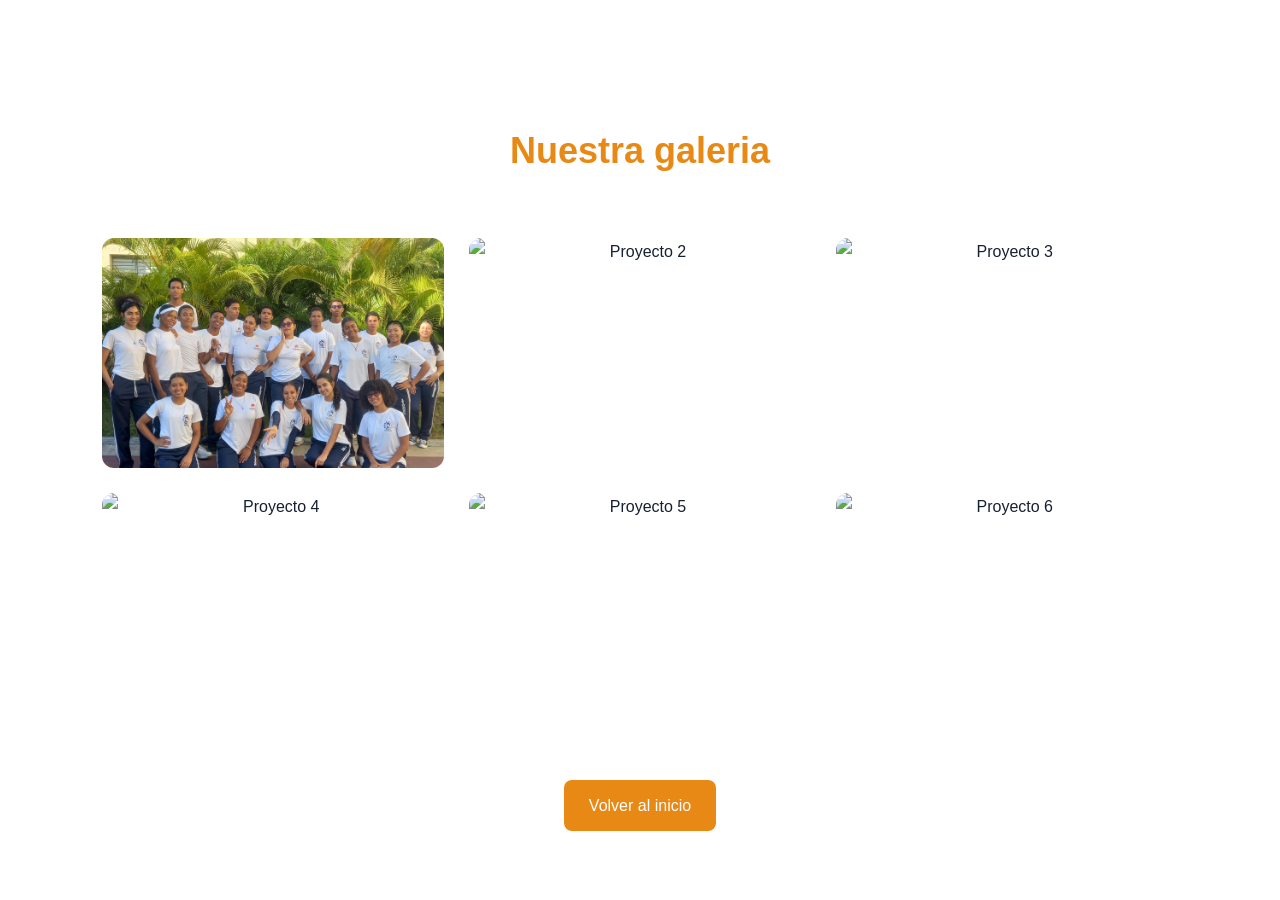
==== galeria.html @ d9a748c3 "trabajos" ====
<!DOCTYPE html>
<html lang="es">
<head>
    <meta charset="UTF-8">
    <meta name="viewport" content="width=device-width, initial-scale=1.0">
    <title>Galería | Tech Students</title>
    <link rel="stylesheet" href="styles.css">

    <style>
       
.galeria {
    padding: 120px 8% 50px;
    text-align: center;
    display: flex;
    flex-direction: column;
    align-items: center;
}

.galeria h1 {
    display: block;
    width: 100%;
    font-size: 36px;
    margin-bottom: 35px;
    color: #e88916;
    text-align: center;
}

.fotos {
    display: grid;
    width: 100%;
    grid-template-columns: repeat(3, minmax(0, 1fr));
    gap: 25px;
}

.fotos img {
    width: 100%;
    height: 230px;
    object-fit: cover;
    border-radius: 12px;
    transition: transform 0.3s;
}

.fotos img:hover {
    transform: scale(1.04);
}

.volver {
    display: inline-block;
    margin-top: 35px;
    padding: 12px 25px;
    background: #e88916;
    color: white;
    text-decoration: none;
    border-radius: 8px;
}

@media (max-width: 700px) {
    .fotos {
        grid-template-columns: repeat(2, minmax(0, 1fr));
    }
}

@media (max-width: 450px) {
    .fotos {
        grid-template-columns: 1fr;
    }
}
    </style>
</head>

<body>

    <main class="galeria">
        <h1>Nuestra galeria</h1>
    

        <div class="fotos">
            <img src="imagenes/curso.jpeg" alt="Proyecto 1">
            <img src="imagenes/proyecto2.jpg" alt="Proyecto 2">
            <img src="imagenes/proyecto3.jpg" alt="Proyecto 3">
            <img src="imagenes/proyecto4.jpg" alt="Proyecto 4">
            <img src="imagenes/proyecto5.jpg" alt="Proyecto 5">
            <img src="imagenes/proyecto6.jpg" alt="Proyecto 6">
        </div>

        <a href="index.html" class="volver">Volver al inicio</a>
    </main>

</body>
</html>
---- styles.css ----
/* ========================================
   1. CONFIGURACIÓN GENERAL
======================================== */

:root {
    --naranja: #e88916;
    --naranja-oscuro: #bd6508;
    --rojo: #e63935;
    --oscuro: #172033;
    --texto: #536071;
    --gris: #f5f6f8;
    --blanco: #ffffff;
    --borde: #e6e9ef;
    --sombra: 0 12px 35px rgba(23, 32, 51, 0.08);
    --radio: 18px;
}

* {
    margin: 0;
    padding: 0;
    box-sizing: border-box;
}

html {
    scroll-behavior: smooth;
    scroll-padding-top: 110px;
}

body {
    font-family: Arial, Helvetica, sans-serif;
    background: var(--blanco);
    color: var(--oscuro);
    line-height: 1.7;
    overflow-x: hidden;
}

a {
    color: inherit;
    text-decoration: none;
}

img {
    display: block;
    max-width: 100%;
}

button,
input,
textarea {
    font: inherit;
}

button,
a {
    -webkit-tap-highlight-color: transparent;
}

a:focus-visible,
button:focus-visible,
input:focus-visible,
textarea:focus-visible {
    outline: 3px solid var(--naranja);
    outline-offset: 4px;
}

section[id] {
    scroll-margin-top: 105px;
}

/* ========================================
   2. MENÚ FLOTANTE
======================================== */

.header {
    position: fixed;
    top: 18px;
    left: 50%;
    transform: translateX(-50%);
    z-index: 1000;

    width: min(94%, 1200px);
    min-height: 78px;
    padding: 12px 22px;

    display: flex;
    align-items: center;
    justify-content: space-between;
    gap: 22px;

    background: rgba(255, 255, 255, 0.96);
    border: 1px solid rgba(230, 233, 239, 0.9);
    border-radius: 17px;
    box-shadow: 0 8px 30px rgba(23, 32, 51, 0.10);

    backdrop-filter: blur(14px);
    -webkit-backdrop-filter: blur(14px);
}

.logo {
    display: flex;
    align-items: center;
    gap: 10px;
    flex-shrink: 0;

    color: var(--oscuro);
    font-size: 18px;
    font-weight: 800;
    letter-spacing: -0.5px;
}

.logo img {
    width: 48px;
    height: 48px;
    object-fit: contain;
    border-radius: 10px;
}

.logo strong {
    color: red
}

.menu {
    display: flex;
    align-items: center;
    justify-content: flex-end;
    gap: 5px;
}

.menu a {
    padding: 9px 11px;
    border-radius: 9px;

    color: #374151;
    font-size: 13px;
    font-weight: 700;
    white-space: nowrap;

    transition: background 0.25s ease,
                color 0.25s ease;
}

.menu a:hover {
    color: var(--naranja-oscuro);
    background: #fff1df;
}

/* ========================================
   3. PORTADA PRINCIPAL
======================================== */

.inicio {
    position: relative;
    min-height: 560px;

    display: flex;
    align-items: center;

    padding: 165px max(8%, calc((100% - 1200px) / 2)) 115px;

    background-image:
        linear-gradient(
            90deg,
           
            rgba(13, 20, 34, 0.70) 52%,
            rgba(13, 20, 34, 0.28) 100%
        ),
        url("imagenes/grupoimg - copia (2).jpeg");

    background-size: cover;
    background-position: center;
    background-repeat: no-repeat;

    color: var(--blanco);
}

.inicio-contenido {
    width: 100%;
    max-width: 790px;
}

.etiqueta-inicio {
    display: inline-block;
    margin-bottom: 24px;

    color: orange;
    font-size: 12px;
    font-weight: 800;
    letter-spacing: 2px;
}

.inicio h1 {
    max-width: 780px;
    margin-bottom: 24px;

    color: var(--blanco);
    font-size: clamp(43px, 6.5vw, 76px);
    line-height: 1.08;
    letter-spacing: -2.5px;
}

.inicio h1 span {
    display: block;
    color: #FF0000
}

.inicio-contenido > p {
    max-width: 590px;
    margin-bottom: 32px;

    color: #e7eaf0;
    font-size: 17px;
    line-height: 1.9;
}

.inicio-botones {
    display: flex;
    flex-wrap: wrap;
    align-items: center;
    gap: 14px;
}

.indicador-scroll {
    position: absolute;
    bottom: 27px;
    left: 50%;
    transform: translateX(-50%);

    display: flex;
    align-items: center;
    gap: 12px;

    color: #ffffff;
    font-size: 12px;
    font-weight: 600;
    opacity: 0.85;
}

/* ========================================
   4. BOTONES Y ENLACES DESTACADOS
======================================== */

.boton {
    display: inline-flex;
    align-items: center;
    justify-content: center;
    gap: 8px;

    min-height: 48px;
    padding: 13px 23px;

    border: 1px solid transparent;
    border-radius: 10px;

    background: var(--naranja);
    color: var(--blanco);

    font-size: 14px;
    font-weight: 800;
    cursor: pointer;

    box-shadow: 0 7px 20px rgba(8, 52, 6, 0.2);

    transition: background 0.25s ease,
                transform 0.25s ease,
                box-shadow 0.25s ease;
}

.boton:hover {
    background: var(--naranja-oscuro);
    transform: translateY(-3px);
    box-shadow: 0 10px 24px rgba(189, 101, 8, 0.25);
}

.boton-secundario {
    background: transparent;
    color: var(--blanco);
    border-color: rgba(255, 255, 255, 0.65);
    box-shadow: none;
}

.boton-secundario:hover {
    background: var(--blanco);
    color: var(--oscuro);
    border-color: var(--blanco);
}

.enlace-texto {
    display: inline-flex;
    align-items: center;
    gap: 8px;

    margin-top: 8px;
    color: var(--naranja-oscuro);
    font-size: 14px;
    font-weight: 800;
}

.enlace-texto:hover {
    color: var(--rojo);
}

/* ========================================
   5. SECCIONES GENERALES
======================================== */

.seccion {
    width: 100%;
    max-width: 1250px;
    margin: 0 auto;
    padding: 100px 6%;
}

.titulo-seccion {
    max-width: 720px;
    margin: 0 auto 48px;
    text-align: center;
}

.subtitulo {
    margin-bottom: 10px;

    color: var(--naranja-oscuro);
    font-size: 11px;
    font-weight: 800;
    letter-spacing: 2.5px;
}

.titulo-seccion h2 {
    margin-bottom: 16px;

    color: var(--oscuro);
    font-size: clamp(30px, 4vw, 43px);
    font-weight: 800;
    line-height: 1.2;
    letter-spacing: -1.2px;
}

.introduccion {
    max-width: 630px;
    margin: 0 auto;

    color: var(--texto);
    font-size: 15px;
    line-height: 1.9;
}

/* ========================================
   6. NOSOTROS
======================================== */

.nosotros-contenido {
    display: grid;
    grid-template-columns: 1.05fr 0.95fr;
    align-items: stretch;
    gap: 55px;
}

.nosotros-texto {
    padding: 15px 0;
}

.numero-seccion {
    display: block;
    margin-bottom: 15px;

    color: var(--naranja-oscuro);
    font-size: 11px;
    font-weight: 800;
    letter-spacing: 1.5px;
}

.nosotros-texto h3 {
    margin-bottom: 22px;

    color: var(--oscuro);
    font-size: clamp(25px, 3vw, 34px);
    line-height: 1.25;
    letter-spacing: -0.8px;
}

.nosotros-texto p {
    margin-bottom: 18px;
    color: var(--texto);
    font-size: 15px;
    line-height: 1.95;
}

.nosotros-caja {
    display: flex;
    flex-direction: column;
    justify-content: center;

    padding: 38px;
    border: 1px solid #f3dfc7;
    border-left: 5px solid var(--naranja);
    border-radius: var(--radio);

    background: linear-gradient(145deg, #fffaf4, #fff3e4);
    box-shadow: var(--sombra);

    transition: transform 0.25s ease,
                box-shadow 0.25s ease;
}

.nosotros-caja:hover {
    transform: translateY(-5px);
    box-shadow: 0 18px 40px rgba(23, 32, 51, 0.12);
}

.mision-icono {
    width: 53px;
    height: 53px;
    margin-bottom: 23px;

    display: grid;
    place-items: center;

    border-radius: 14px;
    background: #ffe5c5;
    color: var(--naranja-oscuro);
    font-size: 27px;
}

.mision-etiqueta {
    margin-bottom: 8px;

    color: var(--naranja-oscuro);
    font-size: 11px;
    font-weight: 800;
    letter-spacing: 1.5px;
}

.nosotros-caja h3 {
    margin-bottom: 14px;
    font-size: 25px;
    line-height: 1.3;
}

.nosotros-caja > p:last-of-type {
    color: var(--texto);
    font-size: 14px;
    line-height: 1.95;
}

.mision-linea {
    width: 55px;
    height: 4px;
    margin-top: 23px;
    border-radius: 5px;
    background: var(--naranja);
}

/* ========================================
   7. SERVICIOS
======================================== */

.servicios {
    max-width: none;
    padding: 100px 6%;
    background: var(--gris);
}

.servicios .contenedor {
    max-width: 1120px;
    margin: 0 auto;
}

.servicios .titulo-seccion {
    margin-bottom: 42px;
}

.tarjetas {
    display: grid;
    grid-template-columns: repeat(3, minmax(0, 1fr));
    gap: 25px;
}

.tarjeta {
    position: relative;
    isolation: isolate;
    min-width: 0;
    min-height: 390px;

    display: flex;
    align-items: flex-end;

    padding: 30px;
    overflow: hidden;
    border-radius: var(--radio);

    background-color: #263244;
    background-size: cover;
    background-position: center;
    background-repeat: no-repeat;

    box-shadow: 0 10px 28px rgba(23, 32, 51, 0.12);

    transition: transform 0.3s ease,
                box-shadow 0.3s ease;
}

.tarjeta::before {
    content: "";
    position: absolute;
    inset: 0;
    z-index: -1;

    background: linear-gradient(
        to top,
        rgba(10, 15, 25, 0.96) 0%,
        rgba(10, 15, 25, 0.67) 48%,
        rgba(10, 15, 25, 0.08) 100%
    );
}

.servicio-web {
    background-image: url("imagenes/programacion.jpeg");
}

.servicio-diseno {
    background-image: url("imagenes/grafico.png");
}

.servicio-digital {
    background-image: url("imagenes/soluciones.png");
}

.tarjeta:hover {
    transform: translateY(-7px);
    box-shadow: 0 18px 36px rgba(23, 32, 51, 0.19);
}

.servicio-contenido {
    width: 100%;
    color: var(--blanco);
}

.servicio-numero {
    display: inline-block;
    margin-bottom: 15px;

    color: #ffc16d;
    font-size: 12px;
    font-weight: 800;
    letter-spacing: 2px;
}

.servicio-contenido h3 {
    margin-bottom: 12px;
    color: var(--blanco);
    font-size: 23px;
    line-height: 1.3;
}

.servicio-contenido p {
    color: #eef0f4;
    font-size: 13px;
    line-height: 1.9;
}

/* ========================================
   8. PORTAFOLIO
======================================== */

.portafolio {
    display: grid;
    grid-template-columns: repeat(3, minmax(0, 1fr));
    align-items: stretch;
    gap: 25px;
}

.proyecto {
    min-width: 0;
    overflow: hidden;

    border: 1px solid var(--borde);
    border-radius: var(--radio);
    background: var(--blanco);

    box-shadow: 0 5px 20px rgba(23, 32, 51, 0.04);

    transition: transform 0.3s ease,
                box-shadow 0.3s ease;
}

.proyecto:hover {
    transform: translateY(-6px);
    box-shadow: var(--sombra);
}

.proyecto-imagen {
    height: 285px;
    overflow: hidden;
    background: #eceff3;
}

.proyecto-imagen img {
    width: 100%;
    height: 100%;
    object-fit: cover;
    object-position: center;

    transition: transform 0.45s ease;
}

.proyecto:hover .proyecto-imagen img {
    transform: scale(1.045);
}

.proyecto-info {
    padding: 25px;
}

.proyecto-categoria {
    display: inline-block;
    margin-bottom: 9px;

    color: var(--naranja-oscuro);
    font-size: 10px;
    font-weight: 800;
    letter-spacing: 1.5px;
}

.proyecto-info h3 {
    margin-bottom: 10px;
    color: var(--oscuro);
    font-size: 21px;
    line-height: 1.35;
}

.proyecto-info p {
    margin-bottom: 7px;
    color: var(--texto);
    font-size: 13px;
    overflow-wrap: anywhere;
}

.proyecto-info a {
    display: inline-block;
    margin-top: 14px;

    color: var(--naranja-oscuro);
    font-size: 13px;
    font-weight: 800;
}

.proyecto-info a:hover {
    color: var(--rojo);
}

/* ========================================
   9. GALERÍA DE IMÁGENES
======================================== */

.galeria-titulo {
    margin: 70px 0 27px;
}

.galeria-titulo .subtitulo {
    margin-bottom: 7px;
}

.galeria-titulo h3 {
    color: var(--oscuro);
    font-size: 27px;
    line-height: 1.3;
}

.galeria {
    display: grid;
    grid-template-columns: repeat(3, minmax(0, 1fr));
    gap: 22px;
}

.galeria-item {
    position: relative;
    isolation: isolate;
    height: 270px;
    min-width: 0;
    overflow: hidden;
    border-radius: 15px;
    background: #263244;
}

.galeria-item::after {
    content: "";
    position: absolute;
    inset: 0;
    z-index: 0;

    background: linear-gradient(
        to top,
        rgba(10, 15, 25, 0.90),
        rgba(10, 15, 25, 0.03) 80%
    );
}

.galeria-item img {
    width: 100%;
    height: 100%;
    object-fit: cover;

    transition: transform 0.4s ease;
}

.galeria-item:hover img {
    transform: scale(1.06);
}

.galeria-overlay {
    position: absolute;
    z-index: 1;
    right: 22px;
    bottom: 22px;
    left: 22px;
    color: var(--blanco);
}

.galeria-overlay span {
    display: block;
    margin-bottom: 7px;
    color: #ffc16d;
    font-size: 11px;
    font-weight: 800;
    letter-spacing: 1.5px;
}

.galeria-overlay h3 {
    font-size: 20px;
    line-height: 1.3;
}

/* ========================================
   10. UBICACIÓN
======================================== */

.ubicacion {
    max-width: none;
    padding: 100px 6%;
    background: var(--gris);
}

.ubicacion .contenedor {
    max-width: 1000px;
    margin: 0 auto;
}

.ubicacion-caja {
    padding: 48px 30px;
    border: 1px solid var(--borde);
    border-radius: var(--radio);
    background: var(--blanco);
    box-shadow: var(--sombra);
    text-align: center;
}

.ubicacion-icono {
    width: 65px;
    height: 65px;
    margin: 0 auto 22px;

    display: grid;
    place-items: center;

    border-radius: 18px;
    background: #fff0dd;
    color: var(--naranja-oscuro);
    font-size: 37px;
}

.ubicacion-caja h3 {
    margin-bottom: 10px;
    color: var(--oscuro);
    font-size: clamp(19px, 3vw, 25px);
}

.ubicacion-caja p {
    margin-bottom: 25px;
    color: var(--texto);
    font-size: 14px;
}

/* ========================================
   11. CONTACTO Y FORMULARIO
======================================== */

.contacto {
    max-width: none;
    padding: 100px 6%;
    background: #fff8ef;
}

.contacto-contenido {
    max-width: 760px;
    margin: 0 auto;
}

.contacto .titulo-seccion {
    margin-bottom: 35px;
}

.formulario {
    padding: 35px;
    border: 1px solid #f0e2d1;
    border-radius: var(--radio);
    background: var(--blanco);
    box-shadow: var(--sombra);
}

.campo {
    margin-bottom: 22px;
}

.campo label {
    display: block;
    margin-bottom: 8px;

    color: var(--oscuro);
    font-size: 13px;
    font-weight: 800;
}

.campo input,
.campo textarea {
    width: 100%;
    padding: 14px 15px;

    border: 1px solid #dce1e8;
    border-radius: 10px;
    background: #fbfcfd;
    color: var(--oscuro);
    font-size: 14px;

    transition: border-color 0.2s ease,
                box-shadow 0.2s ease;
}

.campo input {
    min-height: 49px;
}

.campo textarea {
    min-height: 130px;
    resize: vertical;
}

.campo input:focus,
.campo textarea:focus {
    border-color: var(--naranja);
    box-shadow: 0 0 0 3px rgba(232, 137, 22, 0.12);
    outline: none;
}

.campo input::placeholder,
.campo textarea::placeholder {
    color: #929baa;
}

.formulario button {
    width: 100%;
    border: none;
}

.nota-formulario {
    margin-top: 15px;
    color: #788292;
    font-size: 12px;
    text-align: center;
}

/* ========================================
   12. PIE DE PÁGINA
======================================== */

.footer {
    padding: 65px 6% 0;
    background: #121a2a;
    color: var(--blanco);
}

.footer-contenido {
    display: grid;
    grid-template-columns: 1.5fr 0.8fr 1fr;
    gap: 55px;

    max-width: 1120px;
    margin: 0 auto;
    padding-bottom: 48px;
}

.footer-logo {
    display: inline-block;
    margin-bottom: 15px;

    color: var(--blanco);
    font-size: 24px;
    font-weight: 800;
    letter-spacing: -0.8px;
}

.footer-logo span {
    color: #ff9f36;
}

.footer-marca > p {
    max-width: 300px;
}

.footer h3 {
    margin-bottom: 18px;
    color: var(--blanco);
    font-size: 14px;
}

.footer p,
.footer a:not(.footer-logo) {
    color: #b7c0cf;
    font-size: 13px;
    overflow-wrap: anywhere;
}

.footer-enlaces a {
    display: block;
    width: fit-content;
    margin-bottom: 9px;

    transition: color 0.2s ease;
}

.footer a:hover {
    color: #ffb547;
}

.footer-contacto > a {
    display: inline-block;
    margin-bottom: 12px;
}

.footer-bottom {
    display: flex;
    align-items: center;
    justify-content: space-between;
    gap: 20px;

    max-width: 1120px;
    margin: 0 auto;
    padding: 22px 0;

    border-top: 1px solid #30394a;
}

.footer-bottom p,
.footer-bottom a {
    font-size: 12px;
}

/* ========================================
   13. TABLETAS
======================================== */

@media (max-width: 1000px) {
    .header {
        gap: 12px;
        padding: 12px 15px;
    }

    .logo {
        font-size: 15px;
        gap: 7px;
    }

    .logo img {
        width: 42px;
        height: 42px;
    }

    .menu {
        flex-wrap: wrap;
        gap: 2px;
    }

    .menu a {
        padding: 7px;
        font-size: 11px;
    }

    .inicio {
        min-height: 690px;
    }

    .tarjetas {
        grid-template-columns: repeat(2, minmax(0, 1fr));
    }

    .tarjeta:last-child {
        grid-column: 1 / -1;
        min-height: 320px;
    }

    .portafolio {
        grid-template-columns: repeat(2, minmax(0, 1fr));
    }

    .proyecto:last-child {
        grid-column: 1 / -1;
        width: calc(50% - 12.5px);
        justify-self: center;
    }

    .footer-contenido {
        gap: 30px;
    }
}

/* ========================================
   14. CELULARES
======================================== */

@media (max-width: 650px) {
    html {
        scroll-padding-top: 125px;
    }

    section[id] {
        scroll-margin-top: 120px;
    }

    .header {
        top: 8px;
        width: 96%;
        min-height: auto;
        padding: 10px;
        gap: 8px;
        flex-direction: column;
        border-radius: 13px;
    }

    .logo {
        align-self: flex-start;
        font-size: 15px;
    }

    .logo img {
        width: 34px;
        height: 34px;
    }

    .menu {
        width: 100%;
        justify-content: center;
        gap: 3px;
    }

    .menu a {
        padding: 5px 7px;
        font-size: 10px;
    }

    .inicio {
        min-height: 690px;
        padding: 190px 6% 100px;
        background-position: center;
    }

    .etiqueta-inicio {
        font-size: 9px;
        letter-spacing: 1.3px;
    }

    .inicio h1 {
        font-size: clamp(39px, 10vw, 52px);
        letter-spacing: -1.6px;
    }

    .inicio-contenido > p {
        font-size: 15px;
    }

    .inicio-botones {
        align-items: stretch;
        flex-direction: column;
        max-width: 250px;
    }

    .boton {
        width: fit-content;
        max-width: 100%;
    }

    .inicio-botones .boton {
        width: 100%;
    }

    .indicador-scroll {
        width: 100%;
        justify-content: center;
        font-size: 10px;
    }

    .seccion,
    .servicios,
    .ubicacion,
    .contacto {
        padding: 70px 6%;
    }

    .titulo-seccion {
        margin-bottom: 35px;
    }

    .titulo-seccion h2 {
        font-size: 31px;
    }

    .introduccion {
        font-size: 14px;
    }

    .nosotros-contenido {
        grid-template-columns: 1fr;
        gap: 25px;
    }

    .nosotros-texto {
        padding: 0;
    }

    .nosotros-texto h3 {
        font-size: 27px;
    }

    .nosotros-texto p {
        font-size: 14px;
    }

    .nosotros-caja {
        padding: 27px 23px;
    }

    .tarjetas {
        grid-template-columns: 1fr;
        gap: 20px;
    }

    .tarjeta,
    .tarjeta:last-child {
        grid-column: auto;
        min-height: 320px;
        padding: 25px;
    }

    .portafolio {
        grid-template-columns: 1fr;
        gap: 22px;
    }

    .proyecto:last-child {
        grid-column: auto;
        width: 100%;
    }

    .proyecto-imagen {
        height: 300px;
    }

    .galeria-titulo {
        margin-top: 48px;
    }

    .galeria-titulo h3 {
        font-size: 24px;
    }

    .galeria {
        grid-template-columns: 1fr;
        gap: 18px;
    }

    .galeria-item {
        height: 250px;
    }

    .ubicacion-caja {
        padding: 32px 20px;
    }

    .formulario {
        padding: 25px 19px;
    }

    .footer {
        padding: 48px 6% 0;
    }

    .footer-contenido {
        grid-template-columns: 1fr;
        gap: 30px;
        padding-bottom: 35px;
    }

    .footer-bottom {
        align-items: flex-start;
        flex-direction: column;
        gap: 10px;
    }
}

/* ========================================
   15. ACCESIBILIDAD Y MOVIMIENTO
======================================== */

@media (prefers-reduced-motion: reduce) {
    html {
        scroll-behavior: auto;
    }

    *,
    *::before,
    *::after {
        transition-duration: 0.01ms !important;
        animation-duration: 0.01ms !important;
        animation-iteration-count: 1 !important;
    }
}


/* MULTIMEDIA */

.multimedia {
    max-width: none;
    padding: 100px 6%;
    background: var(--gris);
}

.multimedia-contenido {
    max-width: 900px;
    margin: 0 auto;
}

.video-contenedor {
    overflow: hidden;
    border: 5px solid var(--blanco);
    border-radius: var(--radio);
    background: #111;
    box-shadow: var(--sombra);
}

.video-contenedor video {
    display: block;
    width: 100%;
    max-height: 520px;
    aspect-ratio: 16 / 9;
    object-fit: contain;
    background: #111;
}

@media (max-width: 650px) {
    .multimedia {
        padding: 70px 6%;
    }

    .video-contenedor {
        border-width: 3px;
        border-radius: 12px;
    }
}
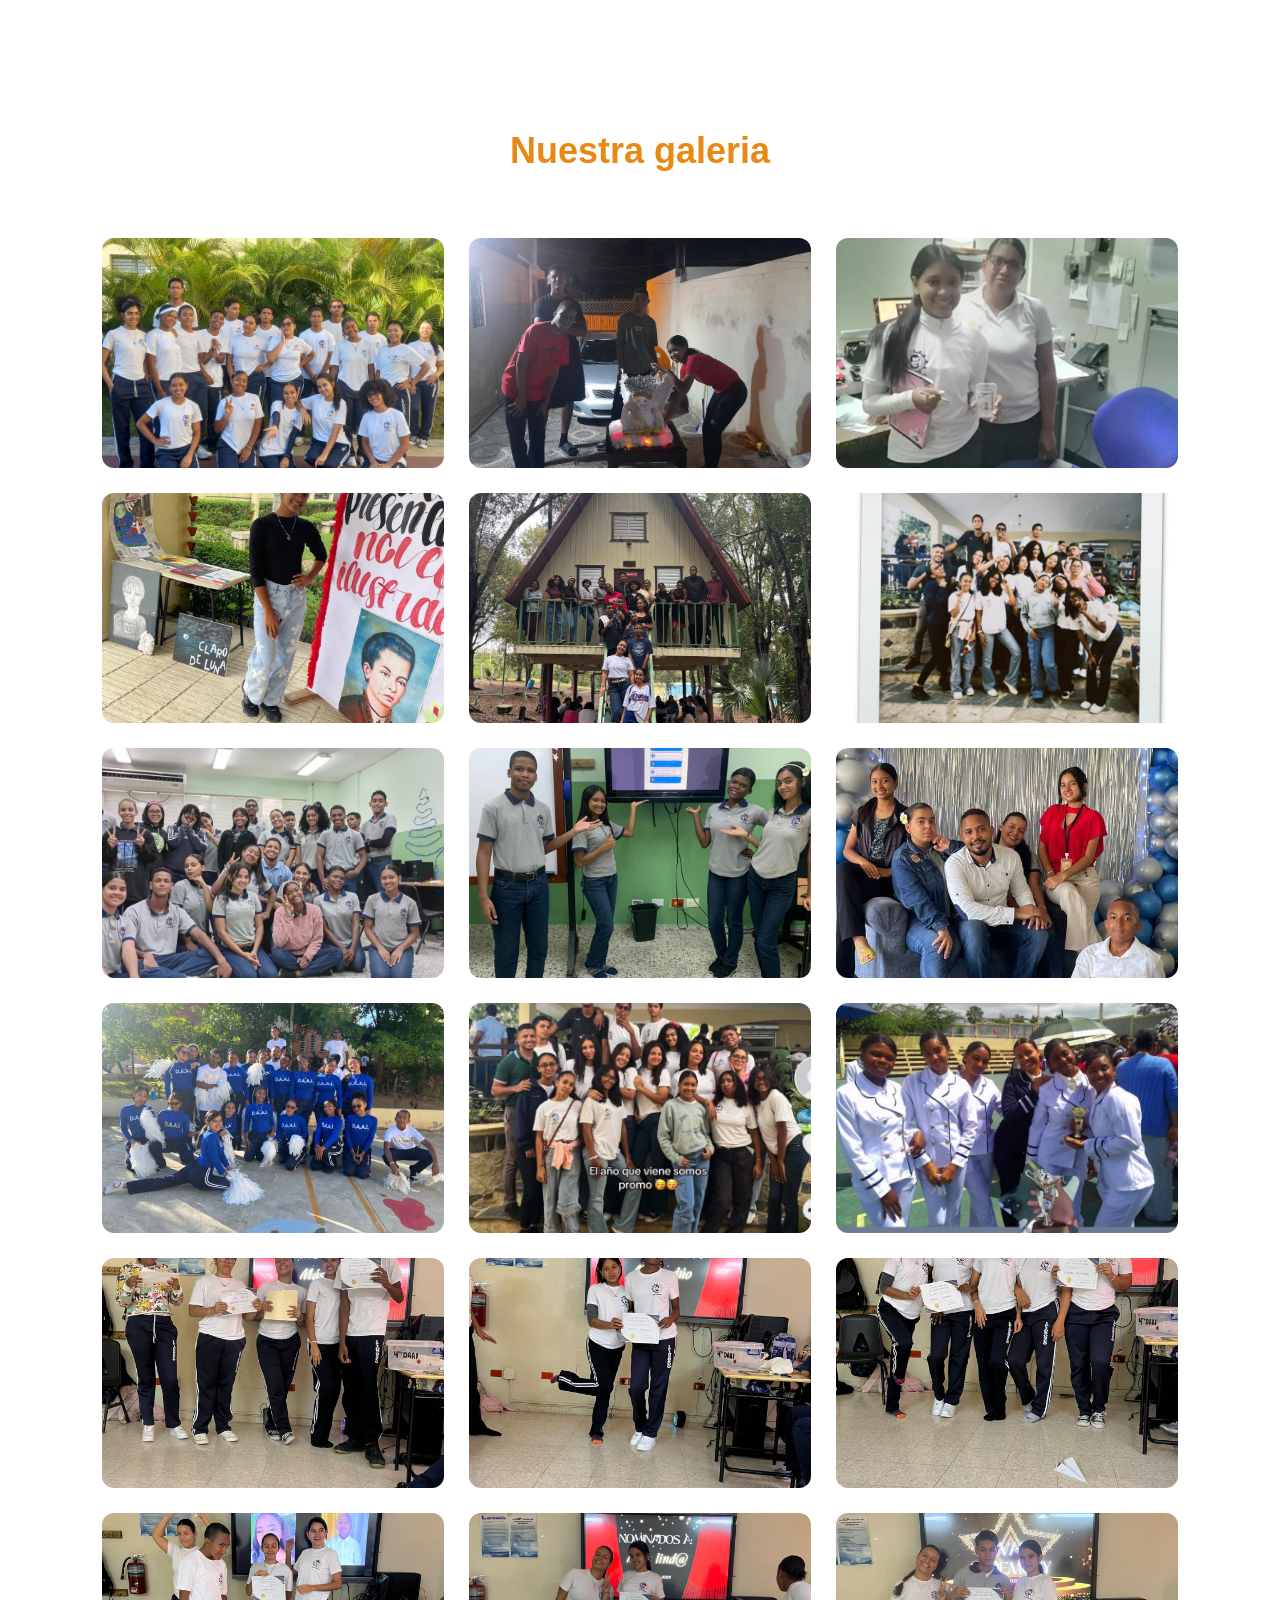
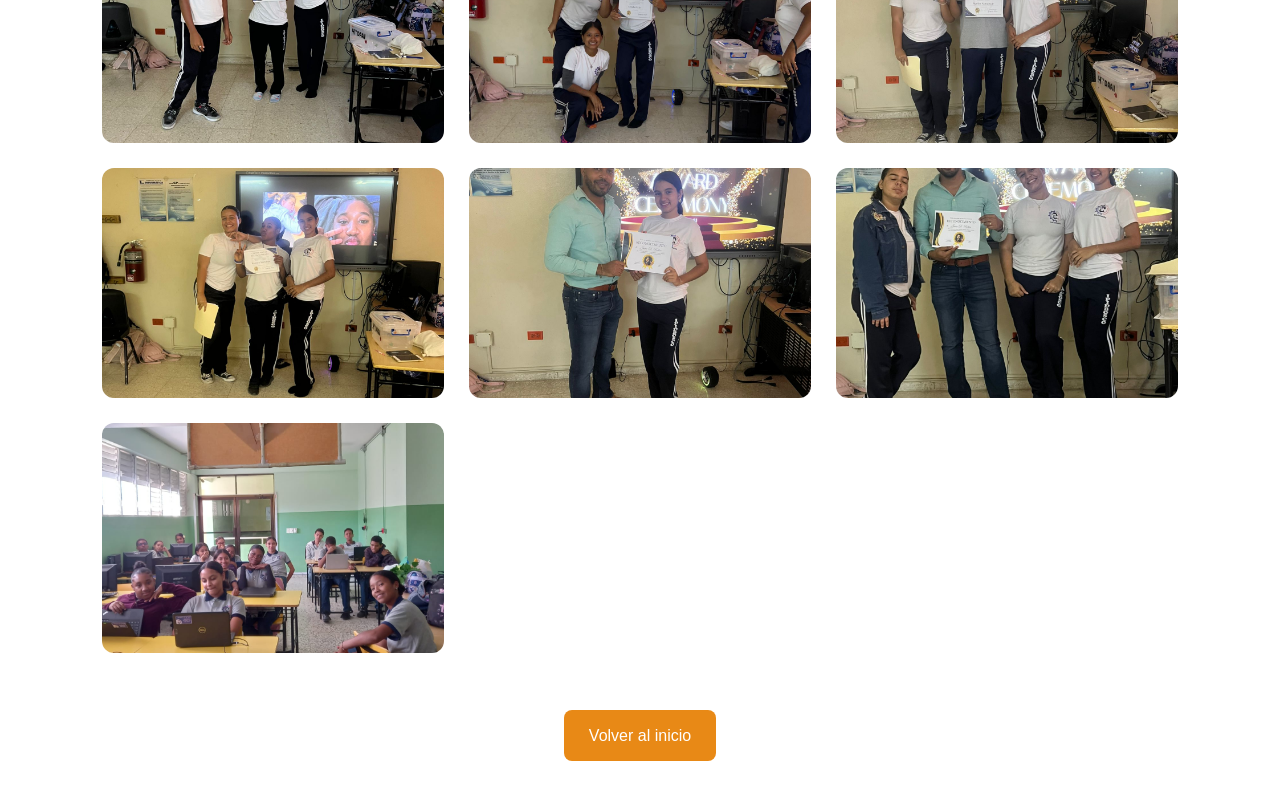
==== commit c7f2dfa5: "Los cambios realizados" ====
--- a/galeria.html
+++ b/galeria.html
@@ -77,15 +77,32 @@
 
         <div class="fotos">
             <img src="imagenes/curso.jpeg" alt="Proyecto 1">
-            <img src="imagenes/proyecto2.jpg" alt="Proyecto 2">
-            <img src="imagenes/proyecto3.jpg" alt="Proyecto 3">
-            <img src="imagenes/proyecto4.jpg" alt="Proyecto 4">
-            <img src="imagenes/proyecto5.jpg" alt="Proyecto 5">
-            <img src="imagenes/proyecto6.jpg" alt="Proyecto 6">
+            <img src="imagenes/curso1.jpeg" alt="Proyecto 2">
+            <img src="imagenes/curso2.jpeg" alt="Proyecto 3">
+            <img src="imagenes/curso3.jpeg" alt="Proyecto 4">
+            <img src="imagenes/curso4.jpeg" alt="Proyecto 5">
+            <img src="imagenes/curso5.jpeg" alt="Proyecto 6">
+             <img src="imagenes/curso6.jpeg" alt="Proyecto 1">
+            <img src="imagenes/curso7.jpeg" alt="Proyecto 2">
+            <img src="imagenes/curso8.jpeg" alt="Proyecto 3">
+            <img src="imagenes/curso9.jpeg" alt="Proyecto 4">
+            <img src="imagenes/curso10.jpeg" alt="Proyecto 5">
+            <img src="imagenes/curso11.jpeg" alt="Proyecto 6">
+              <img src="imagenes/cursoa.jpeg" alt="Proyecto 1">
+            <img src="imagenes/cursob.jpeg" alt="Proyecto 2">
+            <img src="imagenes/cursoc.jpeg" alt="Proyecto 3">
+            <img src="imagenes/cursod.jpeg" alt="Proyecto 4">
+            <img src="imagenes/cursof.jpeg" alt="Proyecto 5">
+            <img src="imagenes/cursog.jpeg" alt="Proyecto 6">
+              <img src="imagenes/cursoh.jpeg" alt="Proyecto 1">
+            <img src="imagenes/cursoi.jpeg" alt="Proyecto 2">
+            <img src="imagenes/cursoj.jpeg" alt="Proyecto 3">
+            <img src="imagenes/cursok.jpeg" alt="Proyecto 4">
         </div>
 
         <a href="index.html" class="volver">Volver al inicio</a>
     </main>
 
+    
 </body>
 </html>
